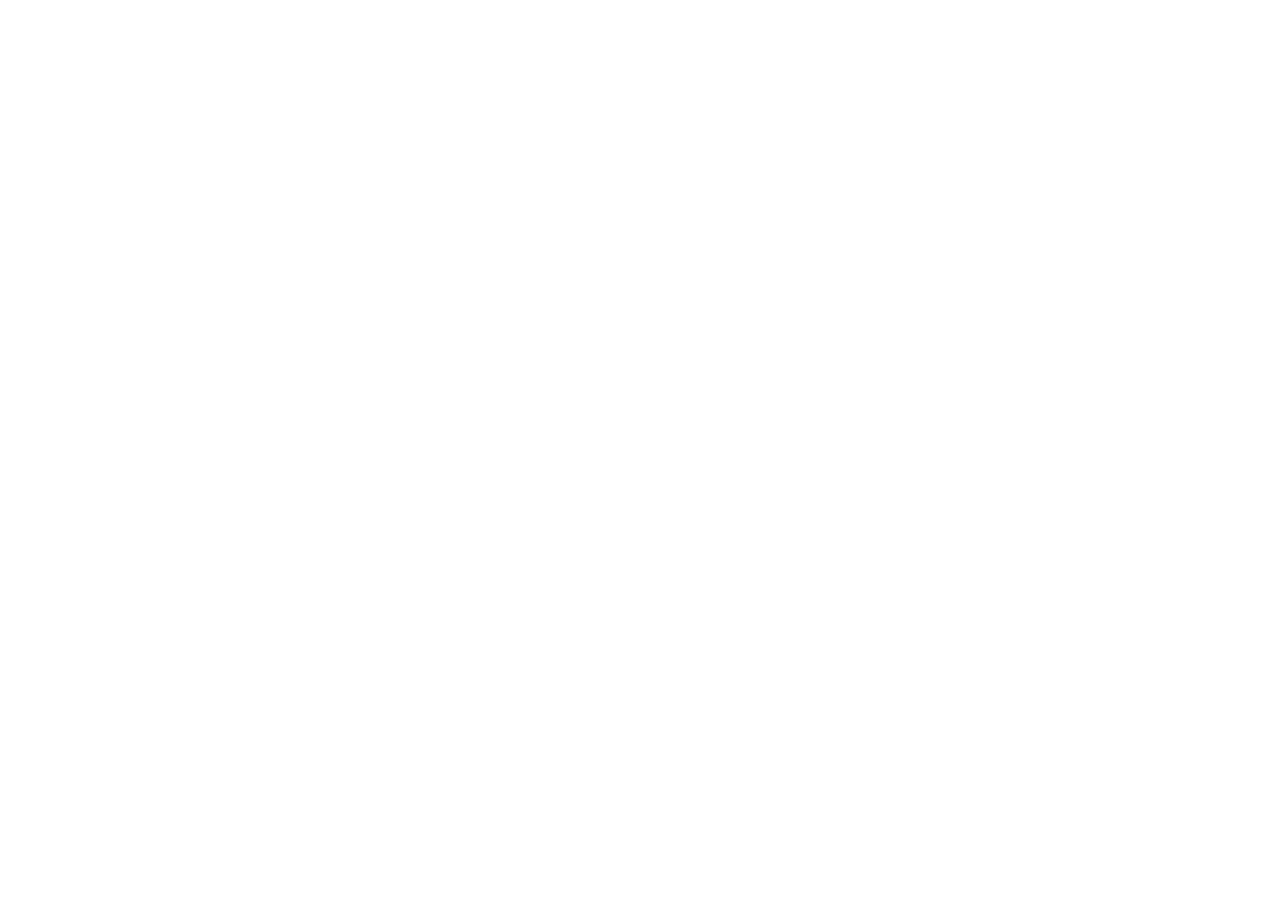
==== hackaton/index.html @ c5751787 "index html , style css, img and script js files" ====
<!DOCTYPE html>
<html lang="en">
<head>
  <meta charset="UTF-8">
  <meta name="viewport" content="width=device-width, initial-scale=1.0">
  <meta http-equiv="X-UA-Compatible" content="ie=edge">
  <link rel="stylesheet" href="style/main.css">
  <title>hackaton</title>
</head>
<body>



 <link rel="javascript" href="js/script.css">
</body>
</html>
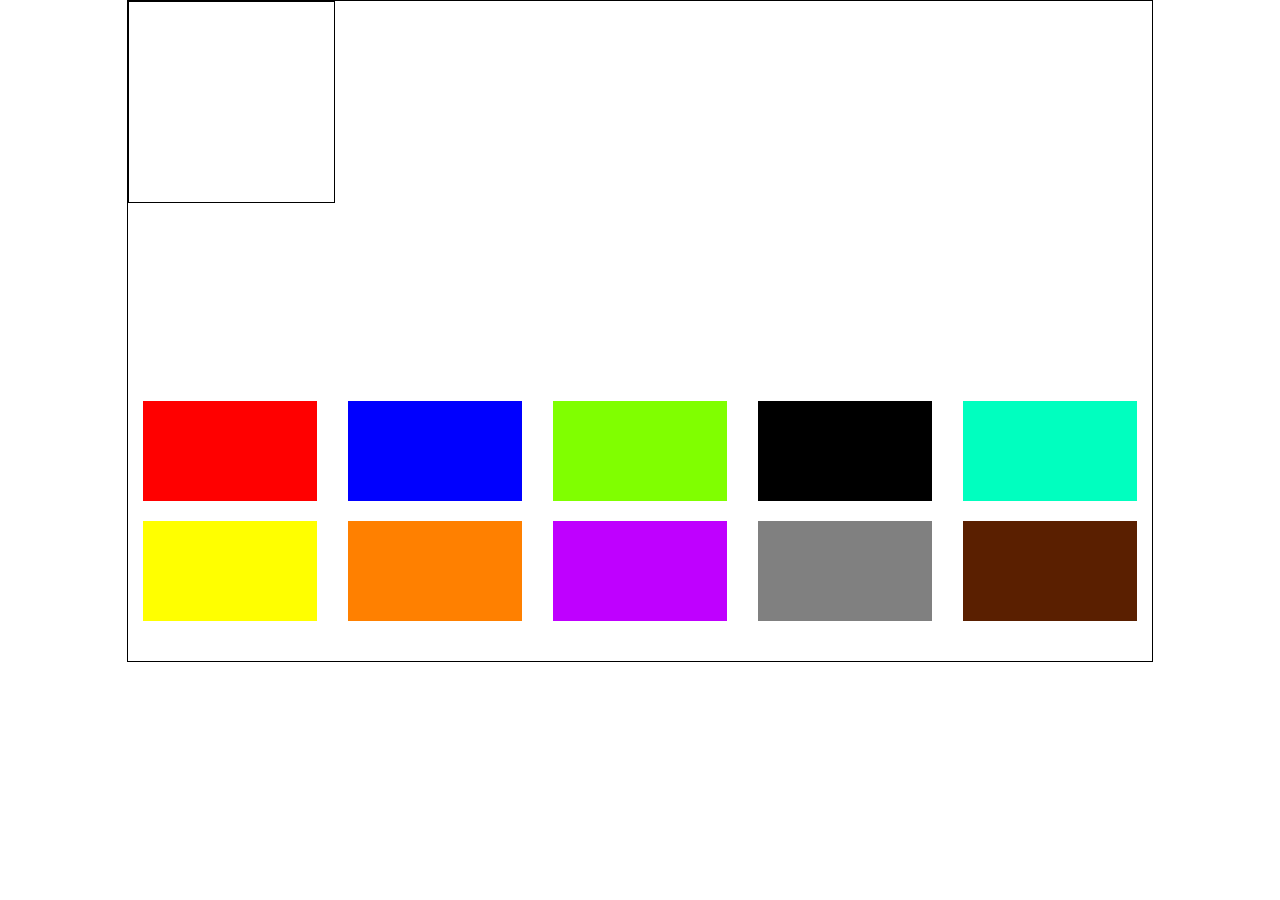
==== commit 9285f8a5: "add some dis for css file" ====
--- a/hackaton/index.html
+++ b/hackaton/index.html
@@ -8,7 +8,59 @@
   <title>hackaton</title>
 </head>
 <body>
+ <header>
+   <section class="img"></section>
+   <section class="tamp">
+     <p></p>
+   </section>
 
+
+ </header>
+
+<main>
+  <div id="con">
+    <div id="red">
+      <button type="button" id="enter-rgb">Enter RGB</button>
+      <button type="button" id="pick-rgb" > pick RGB</button>
+    </div>
+    <div id="blue">
+      <button type="button" id="enter-rgb">Enter RGB</button>
+      <button type="button" id="pick-rgb" > pick RGB</button>
+    </div>
+    <div id="green">
+      <button type="button" id="enter-rgb">Enter RGB</button>
+      <button type="button" id="pick-rgb" > pick RGB</button>
+    </div>
+    <div id="black">
+      <button type="button" id="enter-rgb">Enter RGB</button>
+      <button type="button" id="pick-rgb" > pick RGB</button>
+    </div>
+    <div id="blue-light">
+      <button type="button" id="enter-rgb">Enter RGB</button>
+      <button type="button" id="pick-rgb" > pick RGB</button>
+    </div>
+    <div id="yellow">
+      <button type="button" id="enter-rgb">Enter RGB</button>
+      <button type="button" id="pick-rgb" > pick RGB</button>
+    </div>
+    <div id="orange">
+      <button type="button" id="enter-rgb">Enter RGB</button>
+      <button type="button" id="pick-rgb" > pick RGB</button>
+    </div>
+    <div id="pink">
+      <button type="button" id="enter-rgb">Enter RGB</button>
+      <button type="button" id="pick-rgb" > pick RGB</button>
+    </div>
+    <div id="grey">
+      <button type="button" id="enter-rgb">Enter RGB</button>
+      <button type="button" id="pick-rgb" > pick RGB</button>
+    </div>
+    <div id="brown">
+      <button type="button" id="enter-rgb">Enter RGB</button>
+      <button type="button" id="pick-rgb" > pick RGB</button>
+    </div>
+  </div>
+</main>
 
 
  <link rel="javascript" href="js/script.css">
--- a/hackaton/style/main.css
+++ b/hackaton/style/main.css
@@ -0,0 +1,100 @@
+body{
+
+  width:80%;
+  margin: auto;
+  border: 1px solid;
+}
+
+header{
+
+  width: 100%;
+  height:400px;
+}
+
+.img{
+
+
+  width: 20%;
+  height: 200px;
+  border: 1px solid;
+}
+
+div{
+
+  margin-bottom: 20px;
+}
+
+#con{
+width:100%;
+height: 100%;
+display: inline-flex;
+flex-wrap: wrap;
+justify-content: space-around;
+
+}
+
+#red{height: 100px;
+  width:17%;
+  height:100px;
+
+  background: rgb(255, 0, 0);
+}
+
+#blue{height: 100px; width:17%;
+  background: rgb(0, 0, 255);
+}
+#green{height: 100px; width:17%;
+background: rgb(128, 255, 0);
+
+}
+
+#black{height: 100px;
+  width:17%;
+background: rgb(0, 0, 0);
+
+}
+
+#blue-light{height: 100px;
+  width:17%;
+
+  background: rgb(0, 255, 191);
+}
+
+#yellow{height: 100px; width:17%;
+
+  background: rgb(255, 255, 0);
+}
+
+#orange{height: 100px; width:17%;
+
+  background: rgb(255, 128, 0);
+}
+
+#pink{height: 100px; width:17%;
+  background: rgb(191, 0, 255);
+}
+
+#grey{height: 100px; width:17%;
+
+  background: rgb(128, 128, 128);
+}
+
+#brown{height: 100px; width:17%;
+  background: rgb(90, 31, 0)
+}
+
+#pick-rgb{
+
+  float: right;;
+}
+
+
+button{
+
+  display: none;
+}
+
+button #pick-rgb:hover,button #enter-rgb:hover{
+
+display: inline-block;
+}
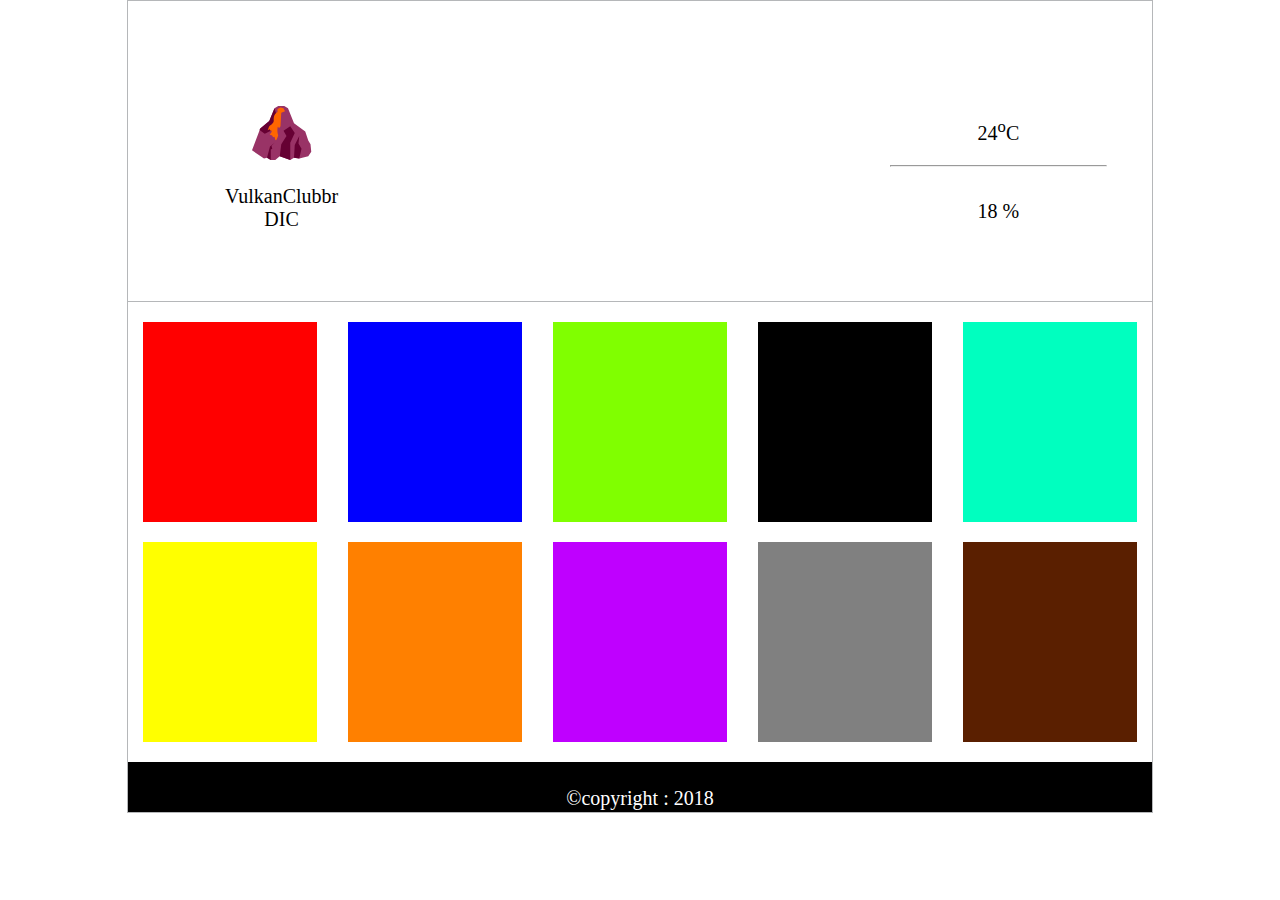
==== commit 7528cf86: "add some style" ====
--- a/hackaton/index.html
+++ b/hackaton/index.html
@@ -4,21 +4,22 @@
   <meta charset="UTF-8">
   <meta name="viewport" content="width=device-width, initial-scale=1.0">
   <meta http-equiv="X-UA-Compatible" content="ie=edge">
-  <link rel="stylesheet" href="style/main.css">
+  <link rel="stylesheet" href="main.css">
   <title>hackaton</title>
 </head>
 <body>
  <header>
-   <section class="img"></section>
+   <section class="img"><img src="img/logo.svg" alt="icon"><p>VulkanClubbr<br>DIC</p></section>
    <section class="tamp">
-     <p></p>
+     <p>24<sup>o</sup>C <hr> <br> 18 % </p>
    </section>
 
 
  </header>
 
-<main>
-  <div id="con">
+<main id="con">
+
+
     <div id="red">
       <button type="button" id="enter-rgb">Enter RGB</button>
       <button type="button" id="pick-rgb" > pick RGB</button>
@@ -59,8 +60,10 @@
       <button type="button" id="enter-rgb">Enter RGB</button>
       <button type="button" id="pick-rgb" > pick RGB</button>
     </div>
-  </div>
+  
 </main>
+
+<footer><p>&copy;copyright : 2018</p></footer>
 
 
  <link rel="javascript" href="js/script.css">
--- a/hackaton/main.css
+++ b/hackaton/main.css
@@ -0,0 +1,136 @@
+body{
+
+  width:80%;
+  margin: auto;
+  border: 1px solid rgba(71, 75, 81,.4);
+}
+
+header{
+
+  width: 100%;
+  height:300px;
+  border-bottom: 1px  solid rgba(71, 75, 81,.4);
+  margin-bottom: 20px ;
+  font-size: 20px;
+}
+
+.tamp{
+  width: 30%;
+  height: 200px;
+  float: right;
+  box-sizing: border-box;
+  display: inline-block;
+  margin-top: 96px;
+  text-align: center;
+
+}
+
+.img{
+width: 30%;
+height: 200px;
+text-align: center;
+margin-top: 50px;
+box-sizing: border-box;
+padding-top: 55px;
+display: inline-block;
+}
+
+hr{
+  width: 70%;
+}
+
+
+
+div{
+
+  margin-bottom: 20px;
+}
+
+#con{
+width:100%;
+height: 100%;
+display: inline-flex;
+flex-wrap: wrap;
+justify-content: space-around;
+
+}
+
+#red{;
+  width:17%;
+  height:200px;
+
+  background: rgb(255, 0, 0);
+}
+
+#blue{height:200px; width:17%;
+  background: rgb(0, 0, 255);
+}
+#green{height:200px; width:17%;
+background: rgb(128, 255, 0);
+
+}
+
+#black{height:200px;
+  width:17%;
+background: rgb(0, 0, 0);
+
+}
+
+#blue-light{height:200px;
+  width:17%;
+
+  background: rgb(0, 255, 191);
+}
+
+#yellow{height:200px; width:17%;
+
+  background: rgb(255, 255, 0);
+}
+
+#orange{height:200px; width:17%;
+
+  background: rgb(255, 128, 0);
+}
+
+#pink{height:200px; width:17%;
+  background: rgb(191, 0, 255);
+}
+
+#grey{height:200px; width:17%;
+
+  background: rgb(128, 128, 128);
+}
+
+#brown{height:200px; width:17%;
+  background: rgb(90, 31, 0)
+}
+
+#pick-rgb{
+
+  float: right;;
+}
+
+
+button{
+opacity: 0;
+transition:all ease-in-out .5s;
+
+}
+
+button:hover{
+
+opacity: 1;
+}
+
+footer{
+
+  background: black;
+  color: white;
+  text-align: center;
+  width: 100%;
+  height: 50px;
+  font-size: 20px;
+  padding: 5px;
+  box-sizing: border-box;
+
+}
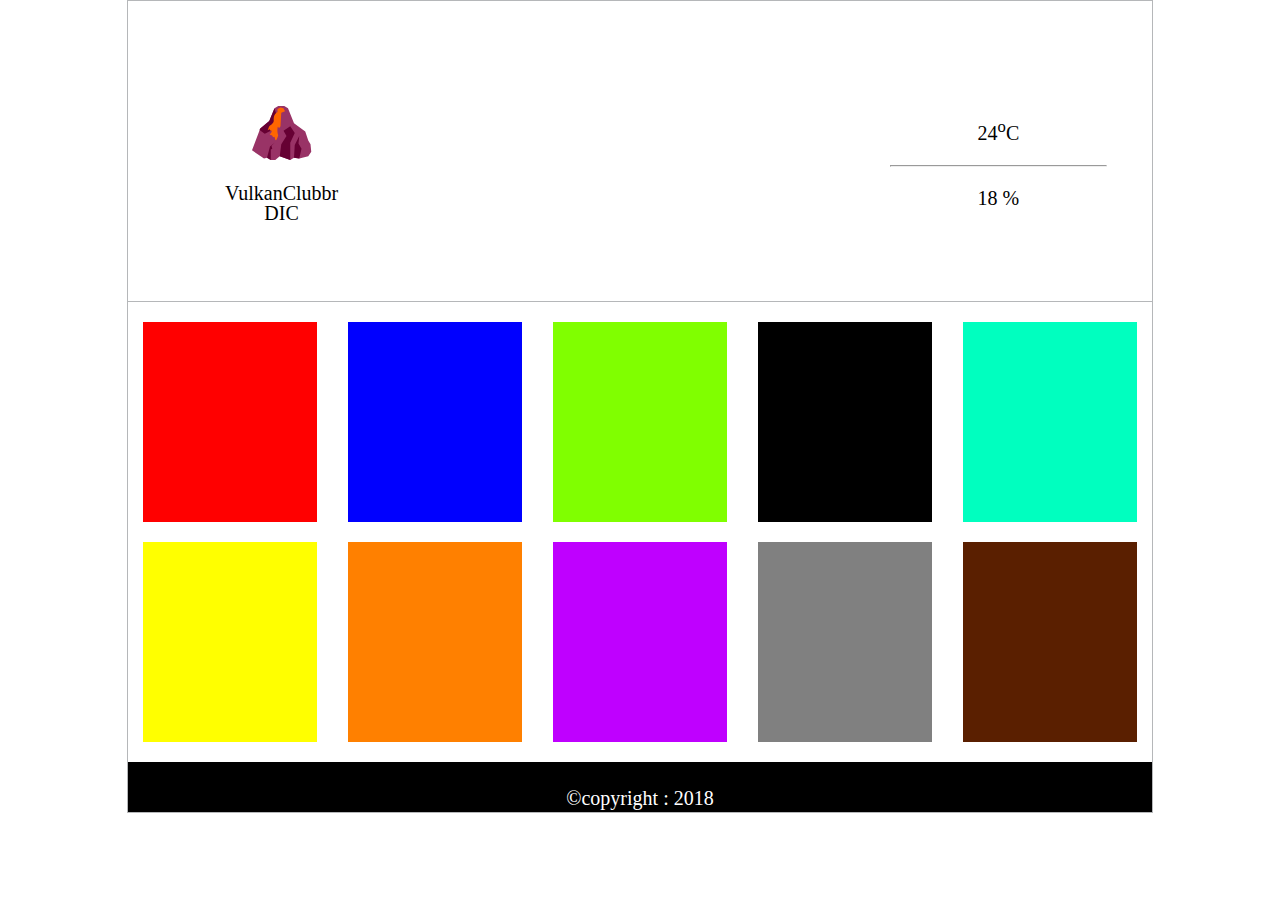
==== commit 90979219: "add ina" ====
--- a/hackaton/index.html
+++ b/hackaton/index.html
@@ -11,7 +11,7 @@
  <header>
    <section class="img"><img src="img/logo.svg" alt="icon"><p>VulkanClubbr<br>DIC</p></section>
    <section class="tamp">
-     <p>24<sup>o</sup>C <hr> <br> 18 % </p>
+     <p class="24">24<sup>o</sup>C</p> <hr> <p class="18%"> 18 % </p>
    </section>
 
 
@@ -60,7 +60,7 @@
       <button type="button" id="enter-rgb">Enter RGB</button>
       <button type="button" id="pick-rgb" > pick RGB</button>
     </div>
-  
+
 </main>
 
 <footer><p>&copy;copyright : 2018</p></footer>
--- a/hackaton/main.css
+++ b/hackaton/main.css
@@ -33,7 +33,15 @@
 box-sizing: border-box;
 padding-top: 55px;
 display: inline-block;
+line-height:20px;
+transition:all ease-in-out .8s;
+
 }
+
+.img:hover{
+transform: scale(1.3) rotate(720deg);
+}
+
 
 hr{
   width: 70%;
@@ -134,3 +142,54 @@
   box-sizing: border-box;
 
 }
+
+
+div:hover{
+ perspective: 200px;
+  -webkit-animation-iteration-count: infinite;
+  animation-iteration-count: infinite;
+  -webkit-animation-duration: .3s;
+  animation-duration: .3s;
+  -webkit-animation-fill-mode: both;
+  animation-fill-mode: both;
+   -webkit-animation-timing-function: ease-in-out;
+  animation-timing-function: ease-in-out;
+  -webkit-animation-name: habibi;
+  animation-name: habibi;
+}
+
+@keyframes habibi {
+  0% {
+    -webkit-transform: translateX(0);
+    transform: translateX(0);
+  }
+
+  6.5% {
+    -webkit-transform: translateX(-6px) rotateY(-9deg);
+    transform: translateX(-6px) rotateY(-9deg);
+
+  }
+
+  18.5% {
+    -webkit-transform: translateX(5px) rotateY(7deg);
+    transform: translateX(5px) rotateY(7deg);
+  }
+
+  31.5% {
+    -webkit-transform: translateX(-3px) rotateY(-5deg);
+    transform: translateX(-3px) rotateY(-5deg);
+
+    opacity: .9
+  }
+
+  43.5% {
+    -webkit-transform: translateX(2px) rotateY(3deg);
+    transform: translateX(2px) rotateY(3deg);
+  }
+
+  50% {
+    -webkit-transform: translateX(0);
+    transform: translateX(0);
+
+  }
+}
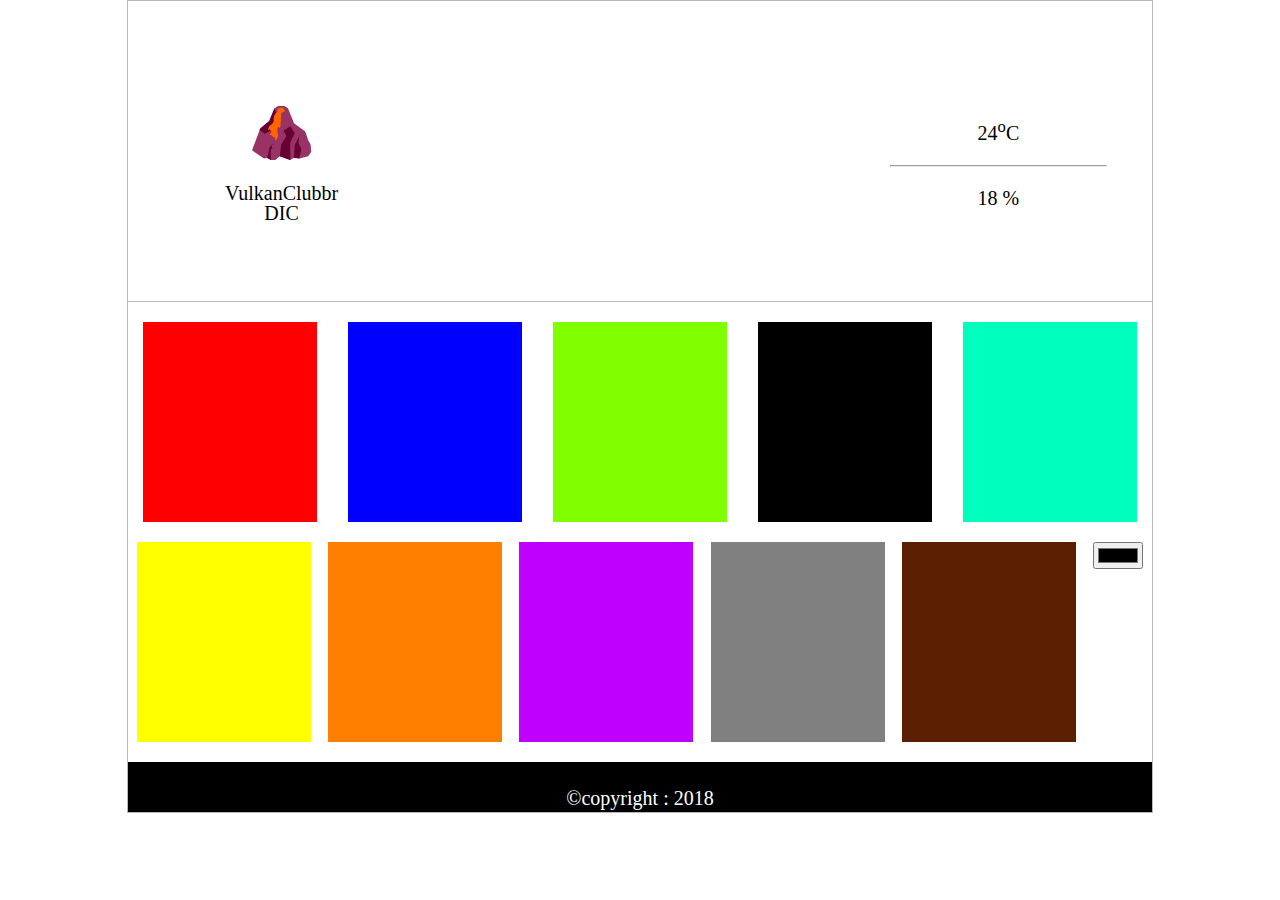
==== commit 43b40f97: "Merge branch 'master' into mclogic-script" ====
--- a/hackaton/index.html
+++ b/hackaton/index.html
@@ -21,51 +21,58 @@
 
 
     <div id="red">
-      <button type="button" id="enter-rgb">Enter RGB</button>
-      <button type="button" id="pick-rgb" > pick RGB</button>
+      <button type="button" id="enter-rgb" class='enter-rgb-btn'>Enter RGB</button>
+      <button type="button" id="pick-rgb" class='pick-rgb-btn'> pick RGB</button>
     </div>
     <div id="blue">
-      <button type="button" id="enter-rgb">Enter RGB</button>
-      <button type="button" id="pick-rgb" > pick RGB</button>
+      <button type="button" id="enter-rgb" class='enter-rgb-btn'>Enter RGB</button>
+      <button type="button" id="pick-rgb" class='pick-rgb-btn'> pick RGB</button>
     </div>
     <div id="green">
-      <button type="button" id="enter-rgb">Enter RGB</button>
-      <button type="button" id="pick-rgb" > pick RGB</button>
+      <button type="button" id="enter-rgb" class='enter-rgb-btn'>Enter RGB</button>
+      <button type="button" id="pick-rgb" class='pick-rgb-btn'> pick RGB</button>
     </div>
     <div id="black">
-      <button type="button" id="enter-rgb">Enter RGB</button>
-      <button type="button" id="pick-rgb" > pick RGB</button>
+      <button type="button" id="enter-rgb" class='enter-rgb-btn'>Enter RGB</button>
+      <button type="button" id="pick-rgb" class='pick-rgb-btn'> pick RGB</button>
     </div>
     <div id="blue-light">
-      <button type="button" id="enter-rgb">Enter RGB</button>
-      <button type="button" id="pick-rgb" > pick RGB</button>
+      <button type="button" id="enter-rgb" class='enter-rgb-btn'>Enter RGB</button>
+      <button type="button" id="pick-rgb" class='pick-rgb-btn'> pick RGB</button>
     </div>
     <div id="yellow">
-      <button type="button" id="enter-rgb">Enter RGB</button>
-      <button type="button" id="pick-rgb" > pick RGB</button>
+      <button type="button" id="enter-rgb" class='enter-rgb-btn'>Enter RGB</button>
+      <button type="button" id="pick-rgb" class='pick-rgb-btn'> pick RGB</button>
     </div>
     <div id="orange">
-      <button type="button" id="enter-rgb">Enter RGB</button>
-      <button type="button" id="pick-rgb" > pick RGB</button>
+      <button type="button" id="enter-rgb" class='enter-rgb-btn'>Enter RGB</button>
+      <button type="button" id="pick-rgb" class='pick-rgb-btn'> pick RGB</button>
     </div>
     <div id="pink">
-      <button type="button" id="enter-rgb">Enter RGB</button>
-      <button type="button" id="pick-rgb" > pick RGB</button>
+      <button type="button" id="enter-rgb" class='enter-rgb-btn'>Enter RGB</button>
+      <button type="button" id="pick-rgb" class='pick-rgb-btn'> pick RGB</button>
     </div>
     <div id="grey">
-      <button type="button" id="enter-rgb">Enter RGB</button>
-      <button type="button" id="pick-rgb" > pick RGB</button>
+      <button type="button" id="enter-rgb" class='enter-rgb-btn'>Enter RGB</button>
+      <button type="button" id="pick-rgb" class='pick-rgb-btn'> pick RGB</button>
     </div>
     <div id="brown">
-      <button type="button" id="enter-rgb">Enter RGB</button>
-      <button type="button" id="pick-rgb" > pick RGB</button>
+      <button type="button" id="enter-rgb" class='enter-rgb-btn'>Enter RGB</button>
+      <button type="button" id="pick-rgb" class='pick-rgb-btn'> pick RGB</button>
     </div>
+
+
+    <!-- added color picker -->
+    <input type="color" id="color-picker" tabindex=-1 class="hidden">
+
+
 
 </main>
 
 <footer><p>&copy;copyright : 2018</p></footer>
 
 
- <link rel="javascript" href="js/script.css">
+<script src="js/script.js" charset="utf-8"></script>
+
 </body>
 </html>
--- a/hackaton/main.css
+++ b/hackaton/main.css
@@ -143,6 +143,15 @@
 
 }
 
+<<<<<<< HEAD
+.hidden {
+  position: absolute;
+  left: -10000px;
+  top: auto;
+  width: 1px;
+  height: 1px;
+  overflow: hidden;
+=======
 
 div:hover{
  perspective: 200px;
@@ -192,4 +201,5 @@
     transform: translateX(0);
 
   }
-}
+>>>>>>> bdd28e743526845efb29784a7e39dc68e5b7a078
+}
